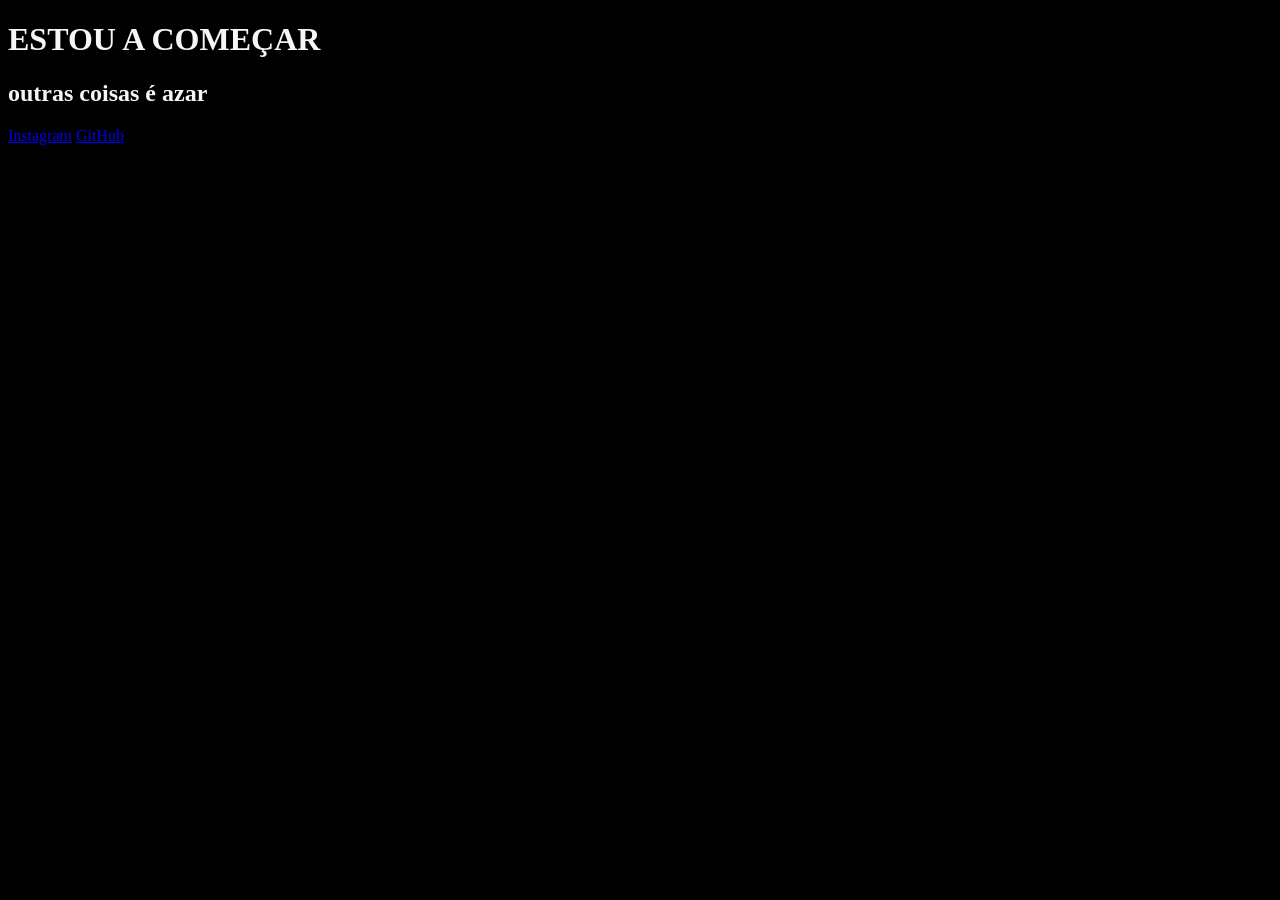
==== index.html @ 2d620331 "Add files via upload" ====
<!DOCTYPE html>
<html lang="pt-br">
<head>
    <meta charset="UTF-8">
    <meta http-equiv="X-UA-Compatible" content="IE=edge">
    <meta name="viewport" content="width=device-width, initial-scale=1.0">
    <title>Document</title>
    <link rel="stylesheet" href="indo.css">
</head>
<body>
    <main>
    <h1>ESTOU A COMEÇAR</h1>
    <div></div>
    <h2>outras coisas é azar</h2>
    <a class="apresentacao__links__link" href="https://instagram.com/rafaballerini">Instagram</a>
    <a class="apresentacao__links__link" href="https://github.com/guilhermeonrails">GitHub</a>
</div>
</main>
</body>
</body>
</html>
---- indo.css ----
body {
    color: #f6f6f6;
    background-color: black;
}
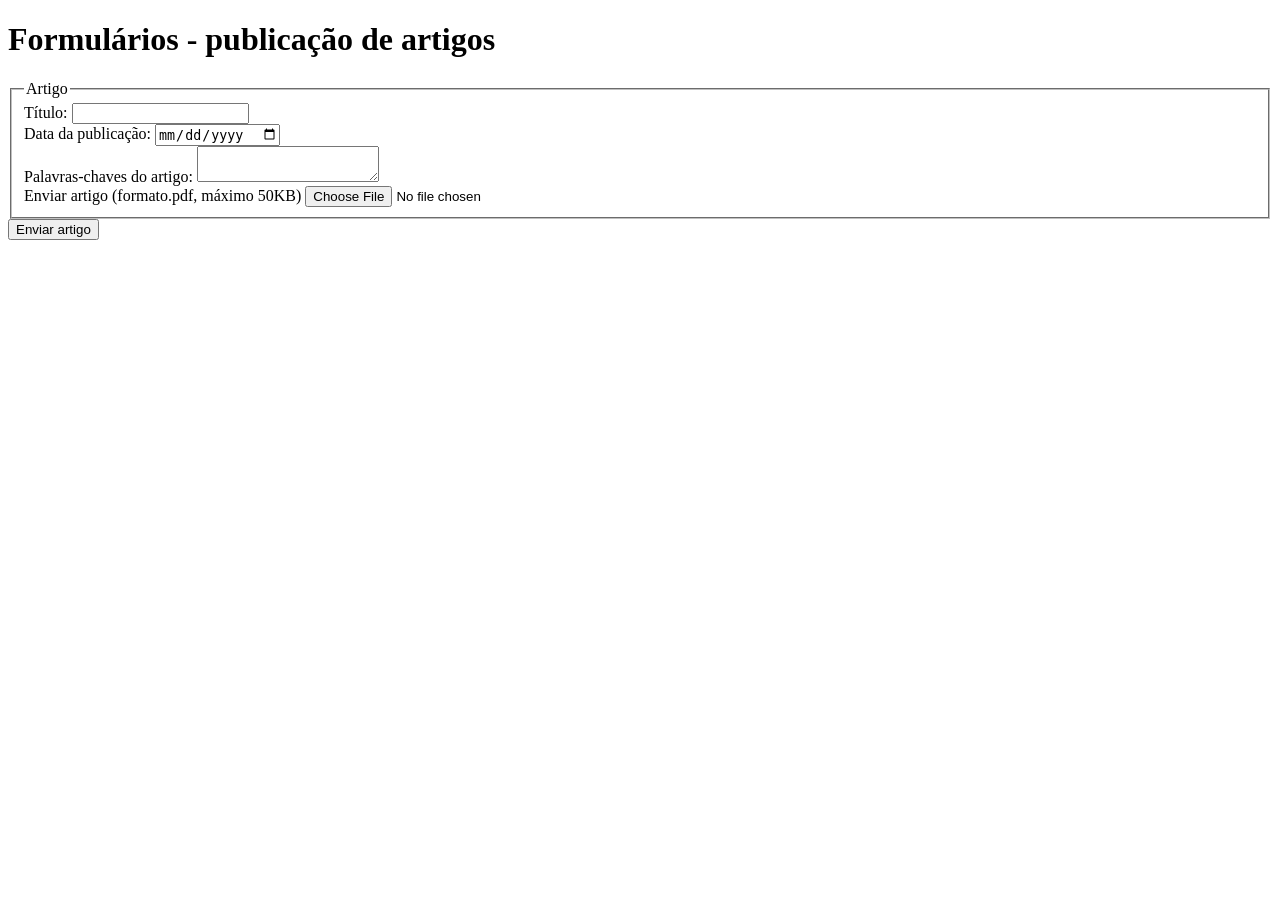
==== commit ddaade88: "Add files via upload" ====
--- a/index.html
+++ b/index.html
@@ -1,21 +1,31 @@
 <!DOCTYPE html>
-<html lang="pt-br">
+<html lang="pt-BR">
 <head>
     <meta charset="UTF-8">
-    <meta http-equiv="X-UA-Compatible" content="IE=edge">
     <meta name="viewport" content="width=device-width, initial-scale=1.0">
-    <title>Document</title>
-    <link rel="stylesheet" href="indo.css">
+    <title>Formulário03</title>
+    <link rel="stylesheet" href="style.css">
 </head>
 <body>
-    <main>
-    <h1>ESTOU A COMEÇAR</h1>
-    <div></div>
-    <h2>outras coisas é azar</h2>
-    <a class="apresentacao__links__link" href="https://instagram.com/rafaballerini">Instagram</a>
-    <a class="apresentacao__links__link" href="https://github.com/guilhermeonrails">GitHub</a>
-</div>
-</main>
-</body>
+    <h1>Formulários - publicação de artigos</h1>
+
+    <form action="enviar-dados.php" method="post">
+        <fieldset>
+            <legend>Artigo</legend>
+            <label class="alinha">Título: </label>
+            <input type="text" name="titulo"> <br>
+
+            <label class="alinha">Data da publicação: </label>
+            <input type="date" name="data-da-publicacao"> <br>
+
+            <label class="alinha">Palavras-chaves do artigo: </label>
+            <textarea id=""></textarea> <br>
+
+            <label class="alinha">Enviar artigo (formato.pdf, máximo 50KB)</label>
+            <input type="file">
+        </fieldset>
+        <button>Enviar artigo</button>
+    </form>
+    
 </body>
 </html>
